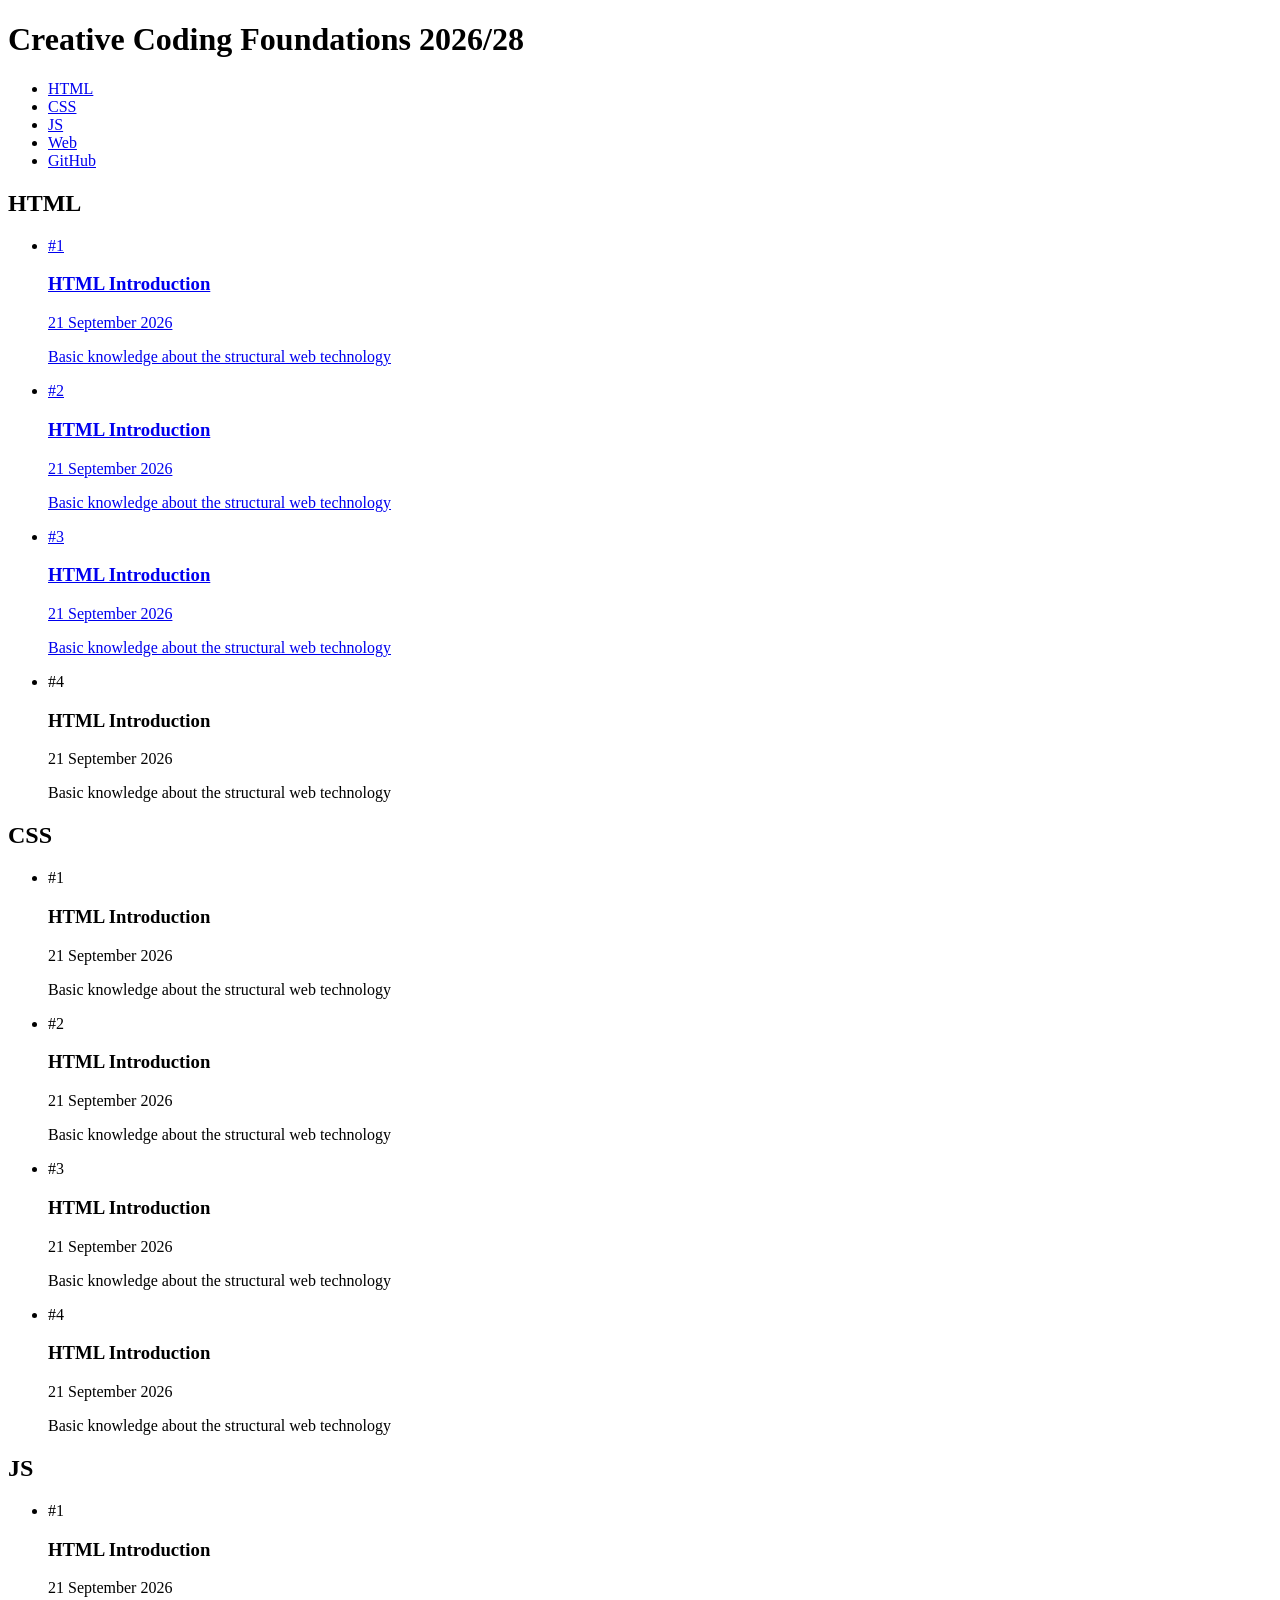
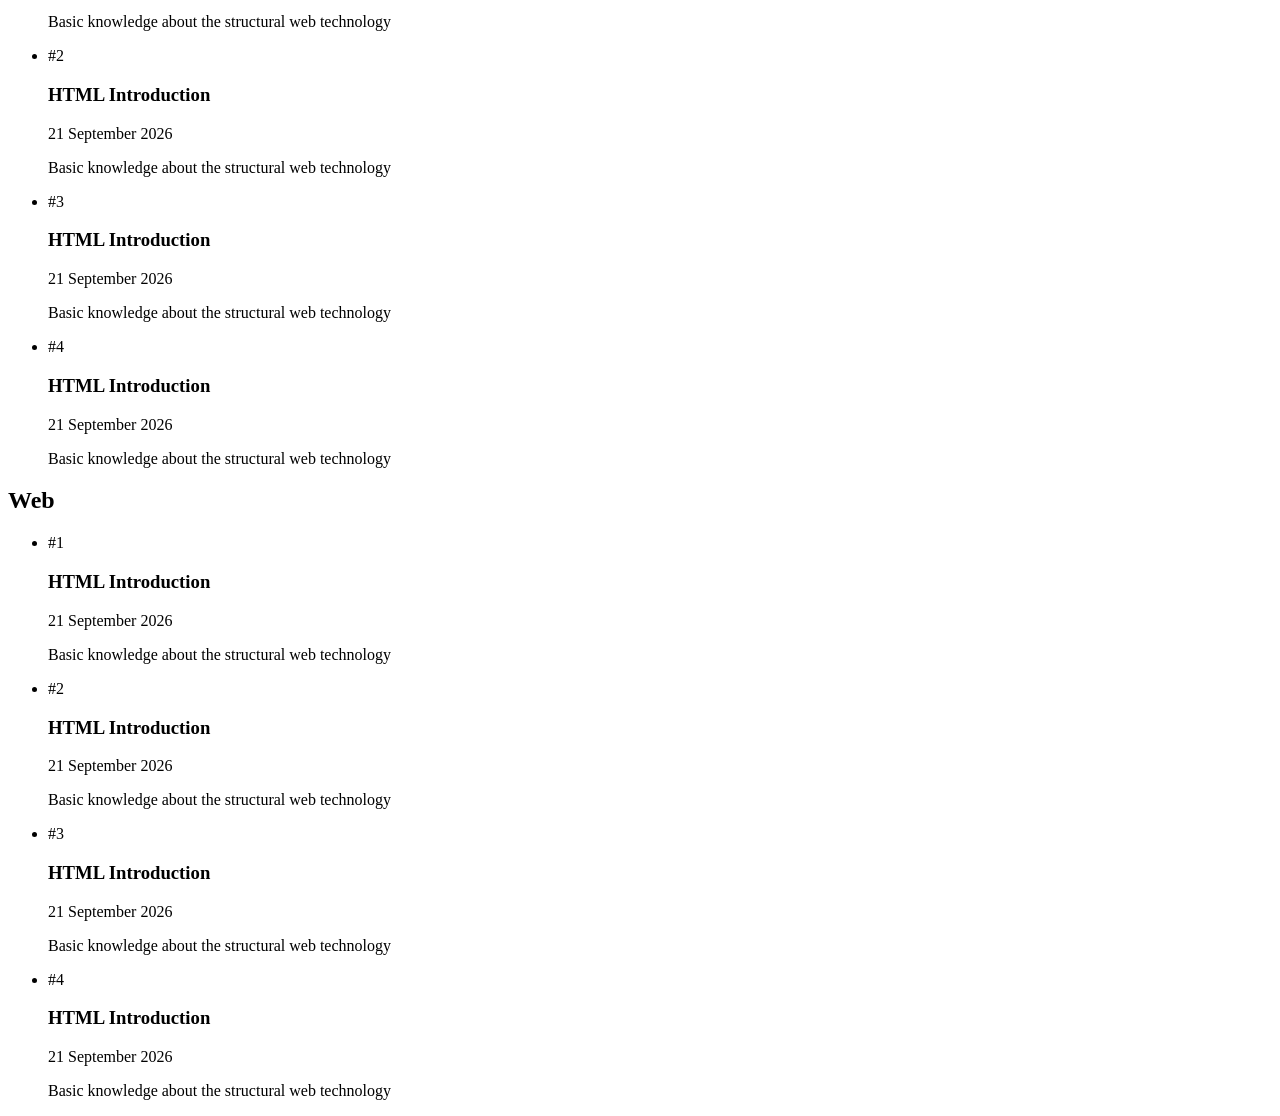
==== index.html @ 8f4b363b "update index.html, topic-01, topic-02, topic-03" ====
<!DOCTYPE html>
<html lang="en">
<head>
    <meta charset="UTF-8">
    <meta name="viewport" content="width=device-width, initial-scale=1.0">
    <title>Creative Coding Foundations</title>
</head>
<body>
    <header>
        <!-- Title of the page (just one h1 per page!!) -->
        <h1>Creative Coding Foundations 2026/28</h1>

        <nav>
            <ul>
                <li><a href="#section-html">HTML</a></li>
                <li><a href="#section-css">CSS</a></li>
                <li><a href="#section-js">JS</a></li>
                <li><a href="#section-web">Web</a></li> 
                <li><a href="https://github.com/chiaragiancamilli/maind-creative-coding-foundation-lessons">GitHub</a></li>
            </ul>
        </nav>
    </header>
 

    <main>
        <section id="section-html"> 
            <h2>HTML</h2>
            <ul>
                <li>
                    <a href="/topic-01/">
                        <div>
                            <p>#1</p>
                            <h3>HTML Introduction</h3>
                            <time datetime="2026-09-21">21 September 2026</time> 
                        </div>

                        <p>Basic knowledge about the structural web technology</p>
                    </a>
                </li>

                <li>
                    <a href="/topic-02">
                        <div>
                            <p>#2</p>
                            <h3>HTML Introduction</h3>
                            <time datetime="2026-09-21">21 September 2026</time> 
                        </div>

                        <p>Basic knowledge about the structural web technology</p>
                    </a>
                </li>

                <li>
                    <a href="/topic-03/">
                        <div>
                            <p>#3</p>
                            <h3>HTML Introduction</h3>
                            <time datetime="2026-09-21">21 September 2026</time> 
                        </div>

                        <p>Basic knowledge about the structural web technology</p>
                    </a>
                </li>

                <li>
                    <div>
                        <p>#4</p>
                        <h3>HTML Introduction</h3>
                        <time datetime="2026-09-21">21 September 2026</time> 
                    </div>

                    <p>Basic knowledge about the structural web technology</p>
                </li>

                
            </ul>
        </section>

        <section id="section-css"> 
            <h2>CSS</h2>
            <ul>
                <li>
                    <div>
                        <p>#1</p>
                        <h3>HTML Introduction</h3>
                        <time datetime="2026-09-21">21 September 2026</time> 
                    </div>

                    <p>Basic knowledge about the structural web technology</p>
                </li>
                <li>
                    <div>
                        <p>#2</p>
                        <h3>HTML Introduction</h3>
                        <time datetime="2026-09-21">21 September 2026</time> 
                    </div>

                    <p>Basic knowledge about the structural web technology</p>
                </li>
                <li>
                    <div>
                        <p>#3</p>
                        <h3>HTML Introduction</h3>
                        <time datetime="2026-09-21">21 September 2026</time> 
                    </div>

                    <p>Basic knowledge about the structural web technology</p>
                </li>
                <li>
                    <div>
                        <p>#4</p>
                        <h3>HTML Introduction</h3>
                        <time datetime="2026-09-21">21 September 2026</time> 
                    </div>

                    <p>Basic knowledge about the structural web technology</p>
                </li>

                
            </ul>
        </section>

        <section id="section-js"> 
            <h2>JS</h2>
            <ul>
                <li>
                    <div>
                        <p>#1</p>
                        <h3>HTML Introduction</h3>
                        <time datetime="2026-09-21">21 September 2026</time> 
                    </div>

                    <p>Basic knowledge about the structural web technology</p>
                </li>
                <li>
                    <div>
                        <p>#2</p>
                        <h3>HTML Introduction</h3>
                        <time datetime="2026-09-21">21 September 2026</time> 
                    </div>

                    <p>Basic knowledge about the structural web technology</p>
                </li>
                <li>
                    <div>
                        <p>#3</p>
                        <h3>HTML Introduction</h3>
                        <time datetime="2026-09-21">21 September 2026</time> 
                    </div>

                    <p>Basic knowledge about the structural web technology</p>
                </li>
                <li>
                    <div>
                        <p>#4</p>
                        <h3>HTML Introduction</h3>
                        <time datetime="2026-09-21">21 September 2026</time> 
                    </div>

                    <p>Basic knowledge about the structural web technology</p>
                </li>

                
            </ul>
        </section>

        <section id="section-web"> 
            <h2>Web</h2>
            <ul>
                <li>
                    <div>
                        <p>#1</p>
                        <h3>HTML Introduction</h3>
                        <time datetime="2026-09-21">21 September 2026</time> 
                    </div>

                    <p>Basic knowledge about the structural web technology</p>
                </li>
                <li>
                    <div>
                        <p>#2</p>
                        <h3>HTML Introduction</h3>
                        <time datetime="2026-09-21">21 September 2026</time> 
                    </div>

                    <p>Basic knowledge about the structural web technology</p>
                </li>
                <li>
                    <div>
                        <p>#3</p>
                        <h3>HTML Introduction</h3>
                        <time datetime="2026-09-21">21 September 2026</time> 
                    </div>

                    <p>Basic knowledge about the structural web technology</p>
                </li>
                <li>
                    <div>
                        <p>#4</p>
                        <h3>HTML Introduction</h3>
                        <time datetime="2026-09-21">21 September 2026</time> 
                    </div>

                    <p>Basic knowledge about the structural web technology</p>
                </li>

                
            </ul>
        </section>
    </main>
 

    <footer>

    </footer>


</body>
</html>
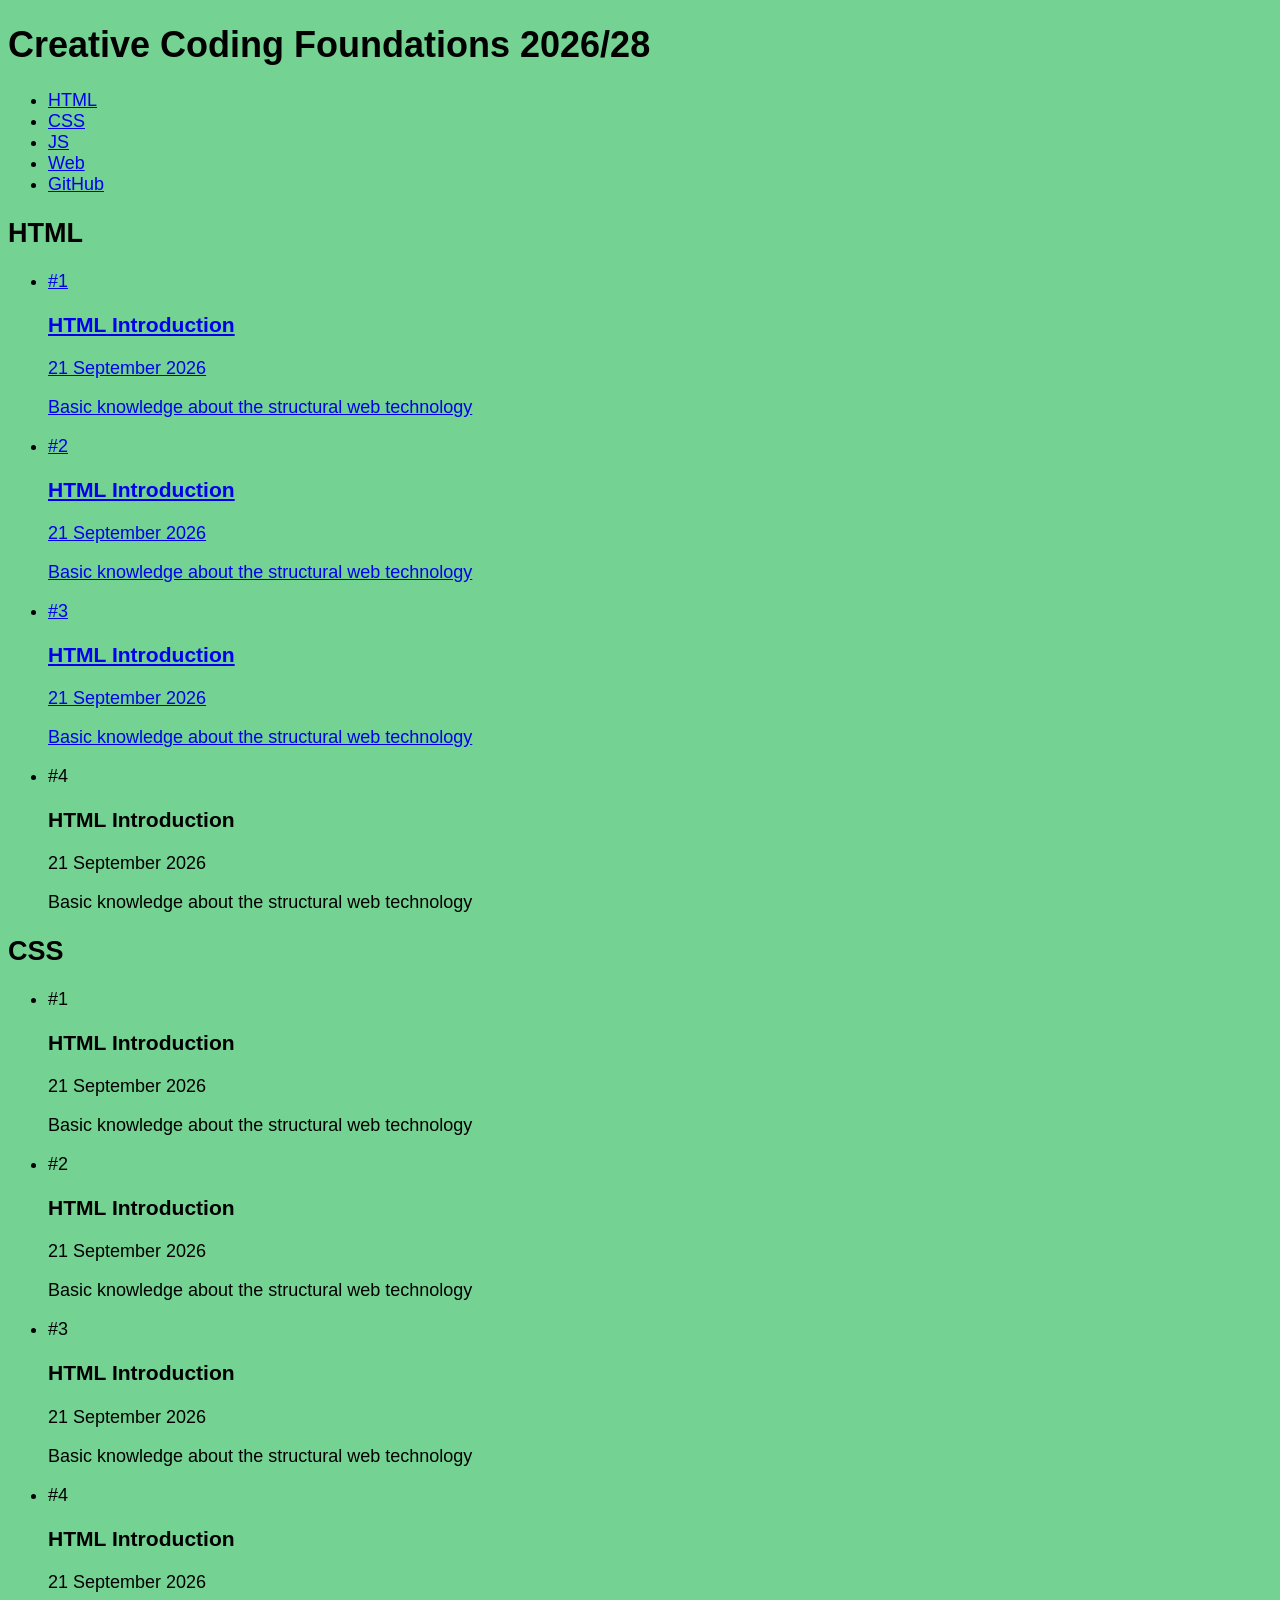
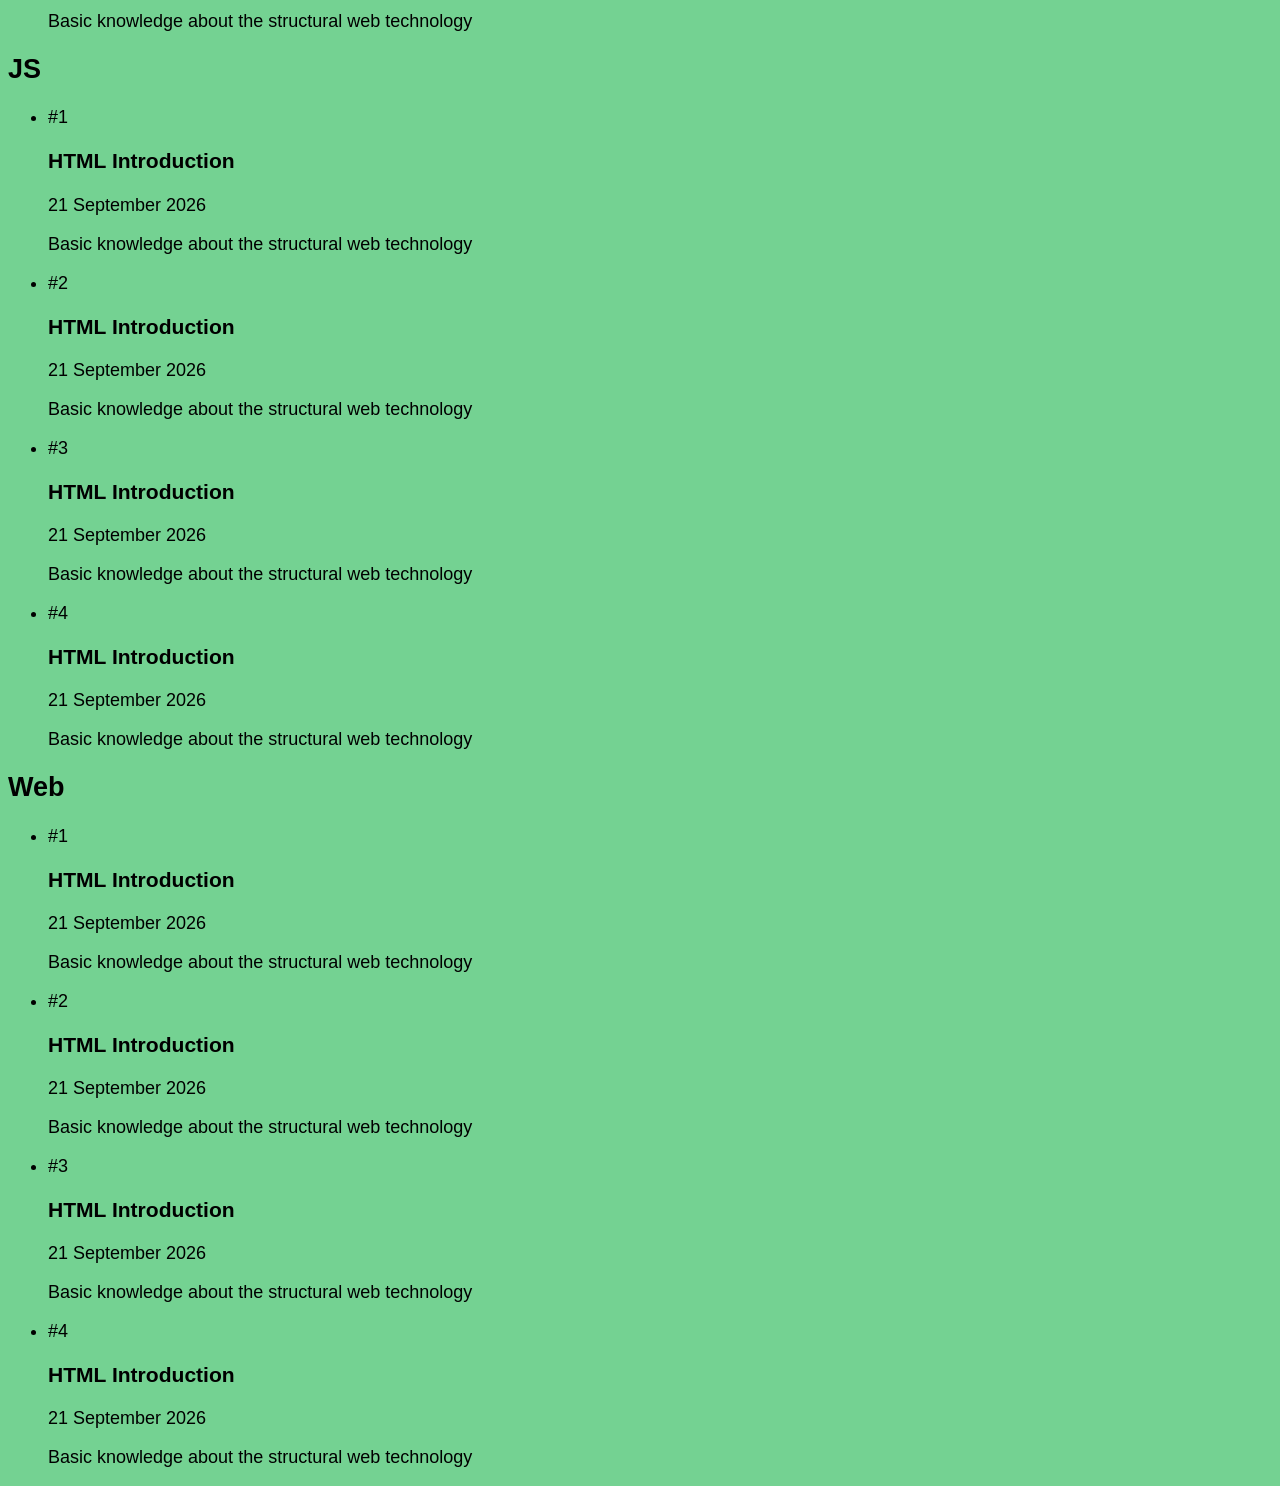
==== commit 6d986ba9: "css update" ====
--- a/index.html
+++ b/index.html
@@ -3,6 +3,7 @@
 <head>
     <meta charset="UTF-8">
     <meta name="viewport" content="width=device-width, initial-scale=1.0">
+    <link rel="stylesheet" href="/assets/style.css">
     <title>Creative Coding Foundations</title>
 </head>
 <body>
--- a/assets/style.css
+++ b/assets/style.css
@@ -0,0 +1,5 @@
+html {
+    background-color: rgb(116,210,146);
+    font-family: 'Calibri', sans-serif, monospace;
+    font-size: 18px;   /*this is equivalent to 1rem*/
+}
